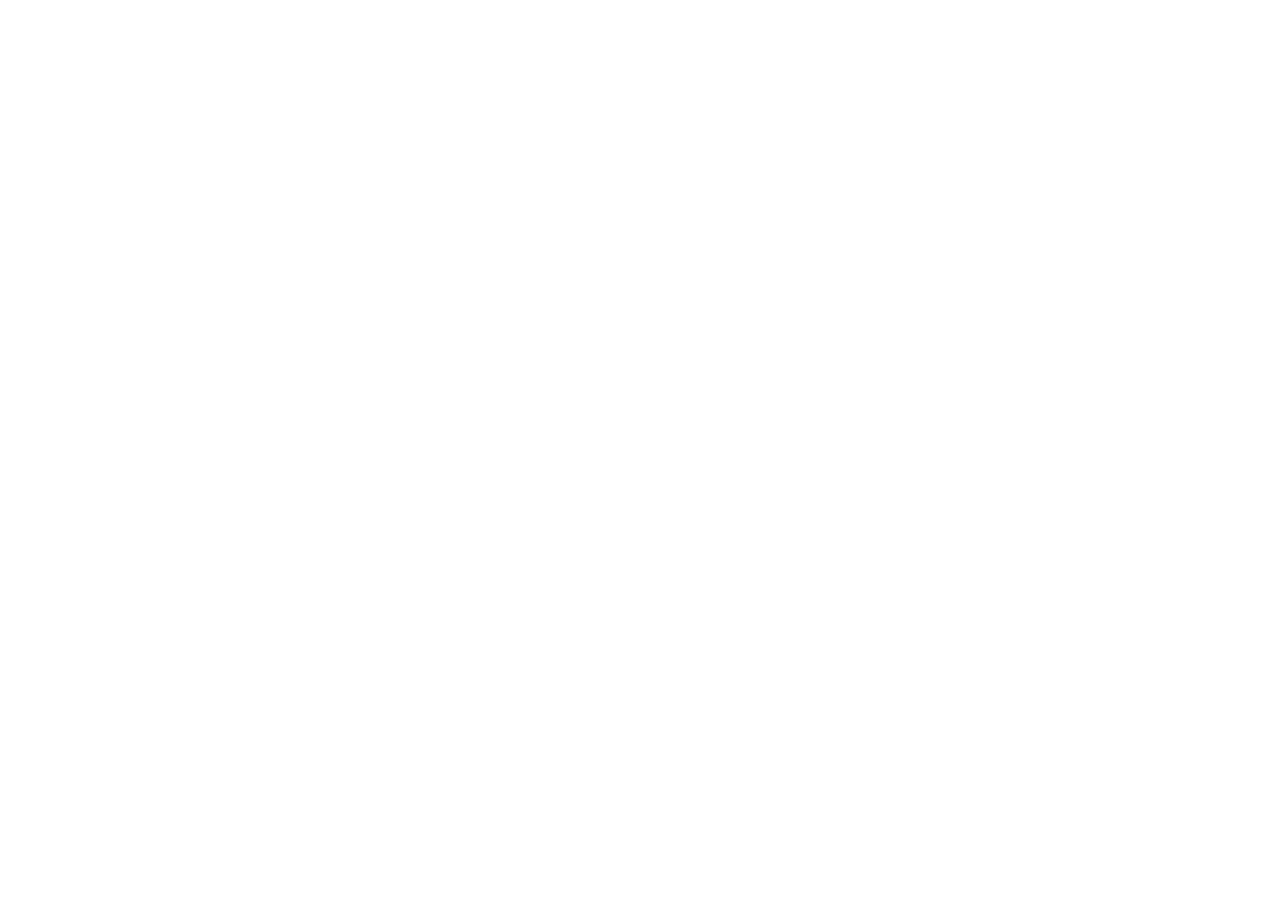
==== index.html @ d2f0b3b7 "add index.html" ====
<!DOCTYPE html>
<html lang="en">
<head>
    <meta charset="UTF-8">
    <meta name="viewport" content="width=device-width, initial-scale=1.0">
    <title>Document</title>
</head>
<body>
    
</body>
</html>
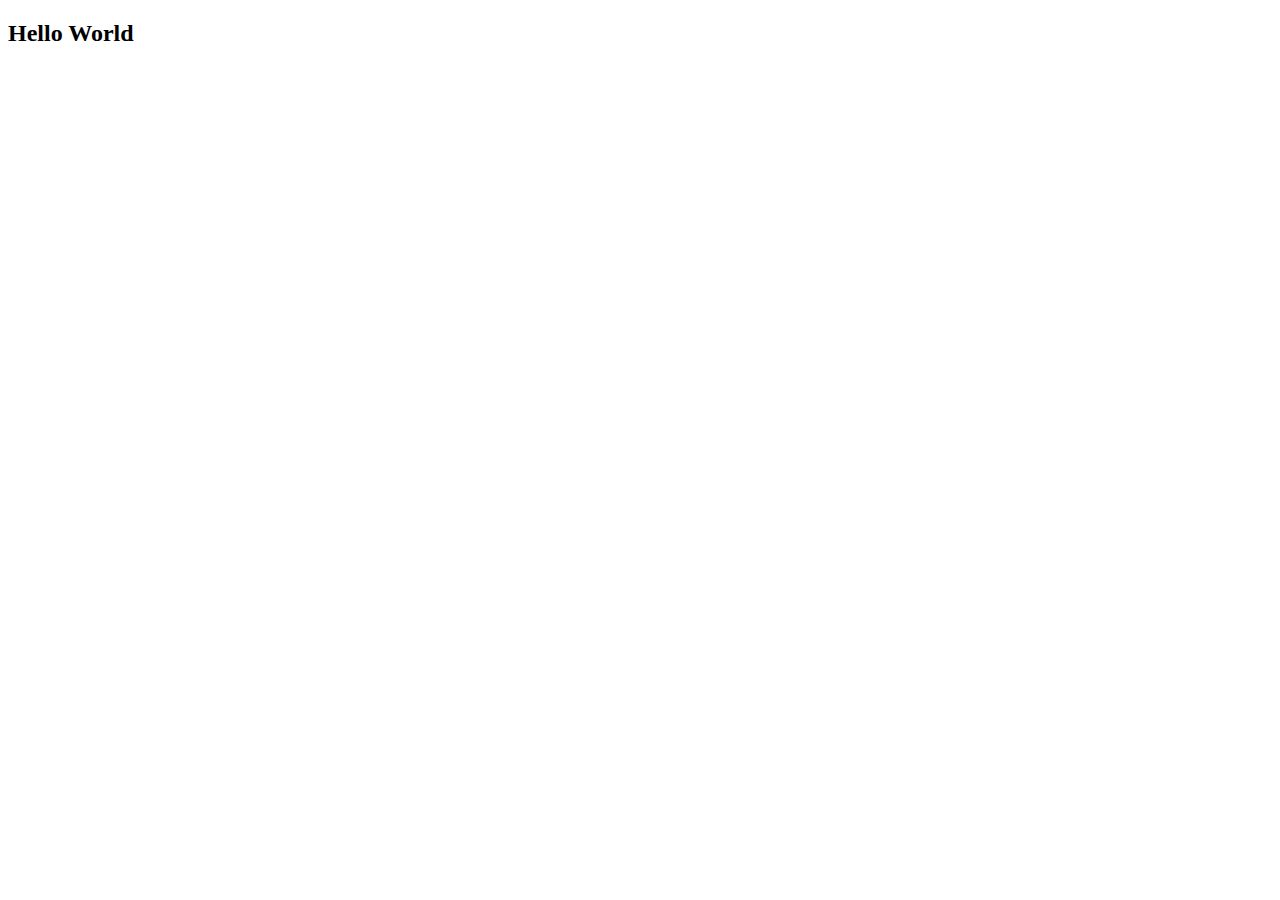
==== commit d097a60d: "update index.html" ====
--- a/index.html
+++ b/index.html
@@ -6,6 +6,6 @@
     <title>Document</title>
 </head>
 <body>
-    
+    <h2>Hello World</h2>
 </body>
 </html>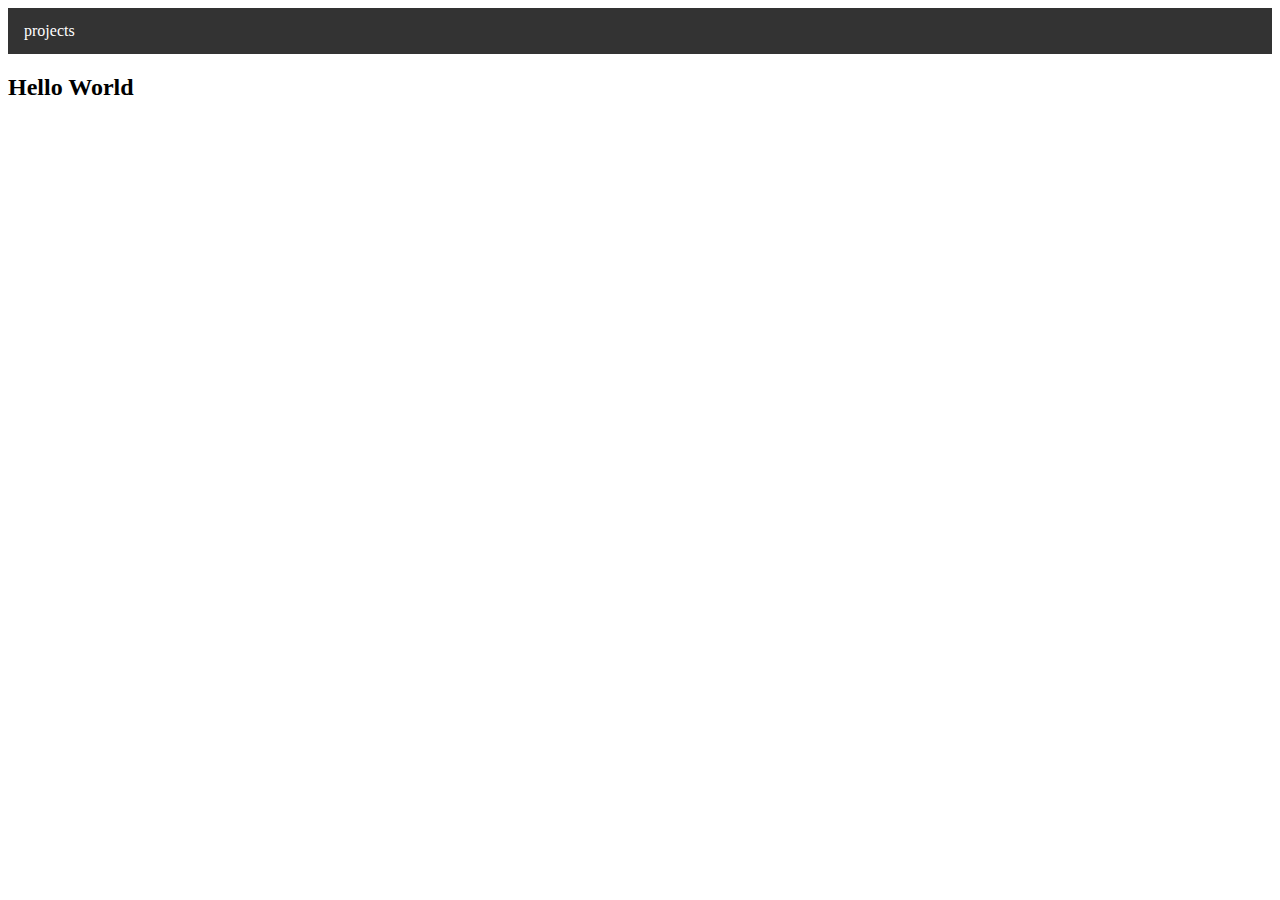
==== commit e780e8bd: "feat: add style.css" ====
--- a/index.html
+++ b/index.html
@@ -4,8 +4,12 @@
     <meta charset="UTF-8">
     <meta name="viewport" content="width=device-width, initial-scale=1.0">
     <title>Document</title>
+    <link rel="stylesheet" href="style.css">
 </head>
 <body>
+    <ul>
+        <li><a href="projects/index.html">projects</a></li>
+    </ul>
     <h2>Hello World</h2>
 </body>
 </html>--- a/style.css
+++ b/style.css
@@ -0,0 +1,23 @@
+ul {
+  list-style-type: none;
+  margin: 0;
+  padding: 0;
+  overflow: hidden;
+  background-color: #333;
+}
+
+li {
+  float: left;
+}
+
+li a {
+  display: block;
+  color: white;
+  text-align: center;
+  padding: 14px 16px;
+  text-decoration: none;
+}
+
+li a:hover {
+  background-color: #111;
+}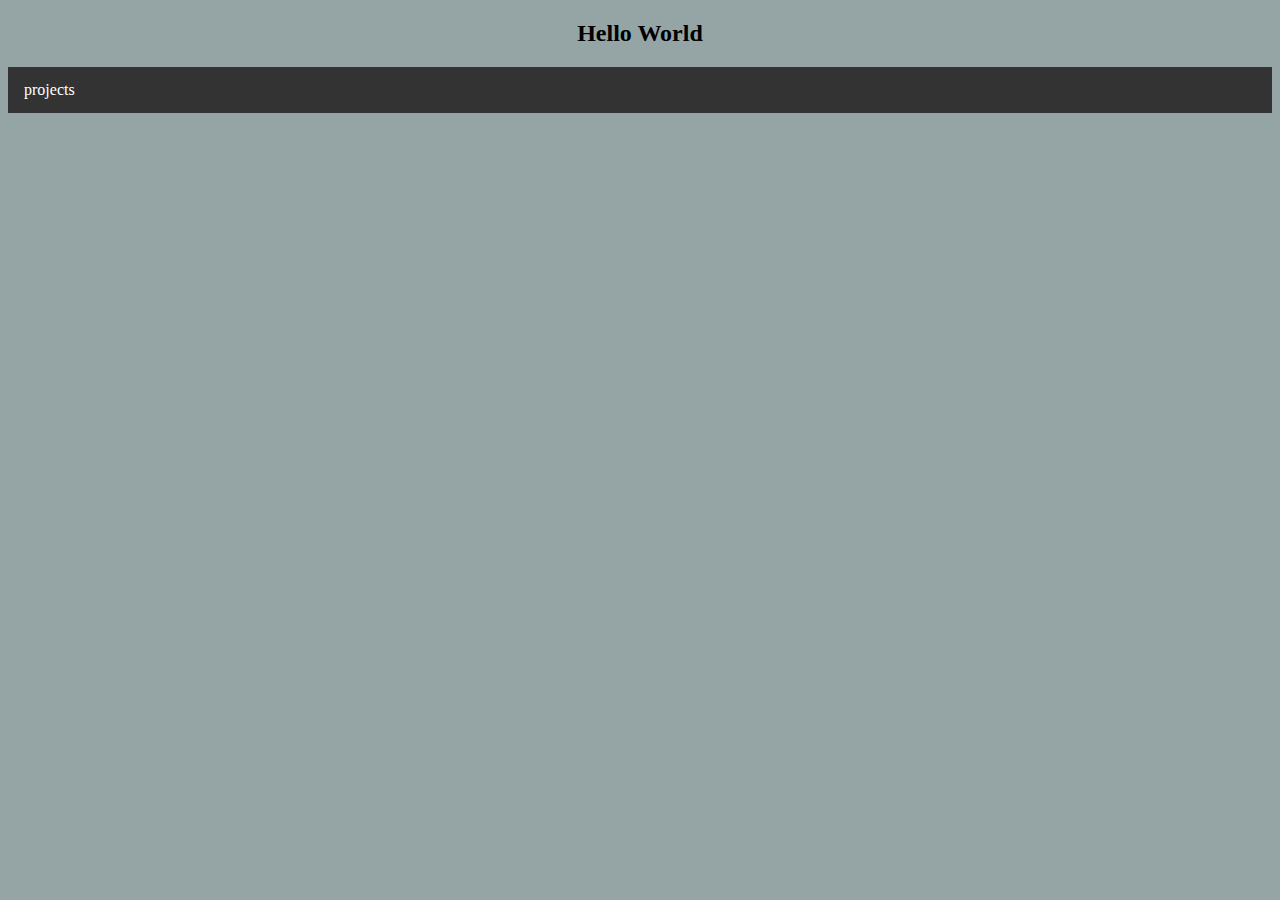
==== commit e0a2ddd1: "add css" ====
--- a/index.html
+++ b/index.html
@@ -3,13 +3,15 @@
 <head>
     <meta charset="UTF-8">
     <meta name="viewport" content="width=device-width, initial-scale=1.0">
-    <title>Document</title>
+    <title>Main</title>
     <link rel="stylesheet" href="style.css">
 </head>
 <body>
-    <ul>
-        <li><a href="projects/index.html">projects</a></li>
-    </ul>
-    <h2>Hello World</h2>
+    <h2 id="title">Hello World</h2>
+    <div>
+        <ul>
+            <li><a href="projects/index.html">projects</a></li>
+        </ul>
+    </div>
 </body>
 </html>--- a/style.css
+++ b/style.css
@@ -1,3 +1,7 @@
+body {
+  background-color: #95A5A6;
+}
+
 ul {
   list-style-type: none;
   margin: 0;
@@ -20,4 +24,8 @@
 
 li a:hover {
   background-color: #111;
+}
+
+#title {
+  text-align: center;
 }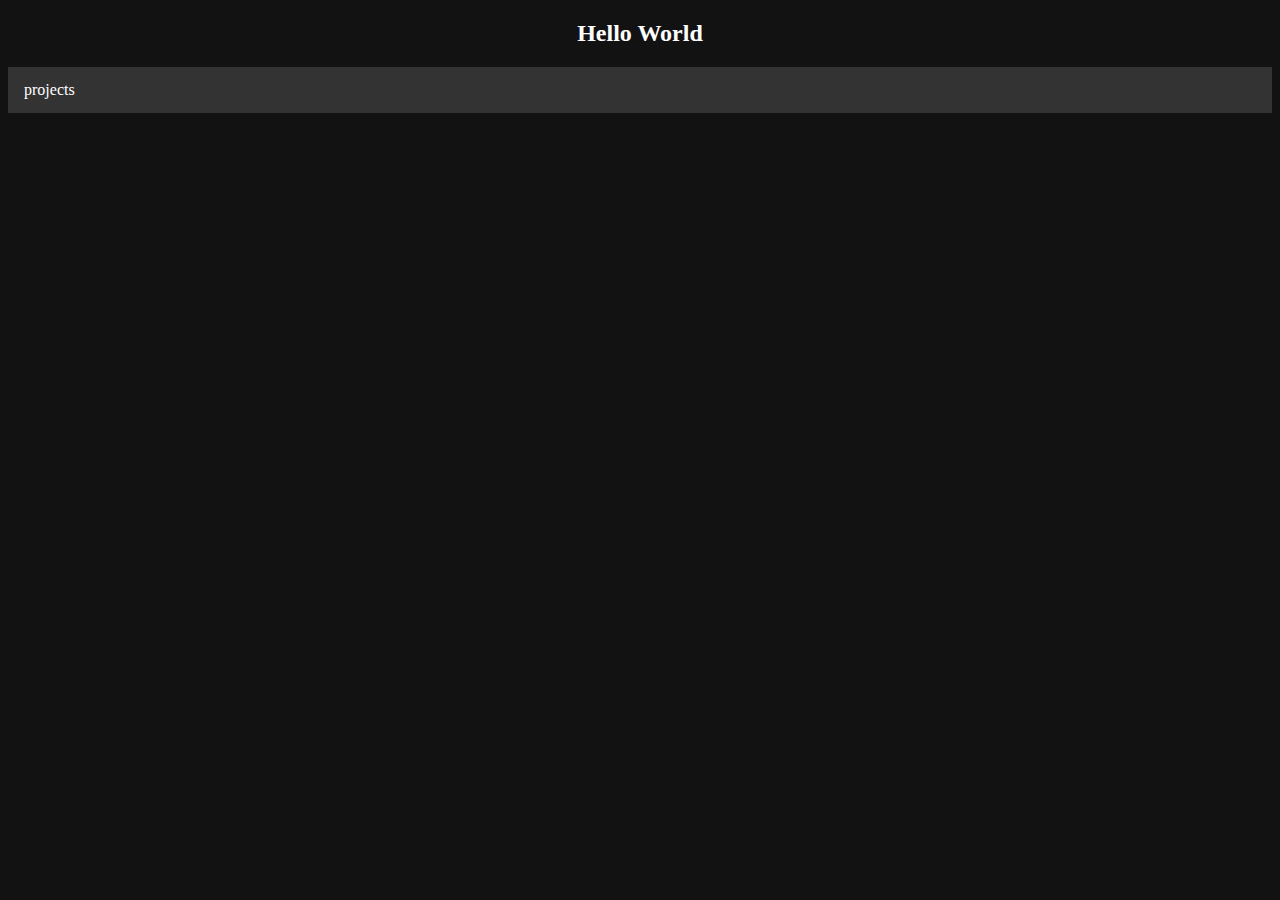
==== commit c2bda58b: "add full css change name on files and add variables" ====
--- a/index.html
+++ b/index.html
@@ -4,7 +4,7 @@
     <meta charset="UTF-8">
     <meta name="viewport" content="width=device-width, initial-scale=1.0">
     <title>Main</title>
-    <link rel="stylesheet" href="style.css">
+    <link rel="stylesheet" href="root_style.css">
 </head>
 <body>
     <h2 id="title">Hello World</h2>
--- a/root_style.css
+++ b/root_style.css
@@ -0,0 +1,60 @@
+:root {
+  /** Dark theme primary colors */
+  --color-primary-a0: #db21cc;
+  --color-primary-a10: #e14ad2;
+  --color-primary-a20: #e766d8;
+  --color-primary-a30: #ed7fde;
+  --color-primary-a40: #f196e4;
+  --color-primary-a50: #f5abe9;
+
+  /** Dark theme surface colors */
+  --color-surface-a0: #121212;
+  --color-surface-a10: #282828;
+  --color-surface-a20: #3f3f3f;
+  --color-surface-a30: #575757;
+  --color-surface-a40: #717171;
+  --color-surface-a50: #8b8b8b;
+
+  /** Dark theme mixed surface colors */
+  --color-surface-mixed-a0: #492143;
+  --color-surface-mixed-a10: #5c3756;
+  --color-surface-mixed-a20: #6f4e69;
+  --color-surface-mixed-a30: #83657d;
+  --color-surface-mixed-a40: #977d91;
+  --color-surface-mixed-a50: #ab96a6;
+  
+}
+
+body {
+  background-color: var(--color-surface-a0);
+  color: white;
+}
+
+ul {
+  list-style-type: none;
+  margin: 0;
+  padding: 0;
+  overflow: hidden;
+  background-color: #333;
+}
+
+li {
+  float: left;
+}
+
+li a {
+  display: block;
+  color: white;
+  text-align: center;
+  padding: 14px 16px;
+  text-decoration: none;
+}
+
+li a:hover {
+  background-color: #111;
+}
+
+#title {
+  text-align: center;
+  color: white;
+}